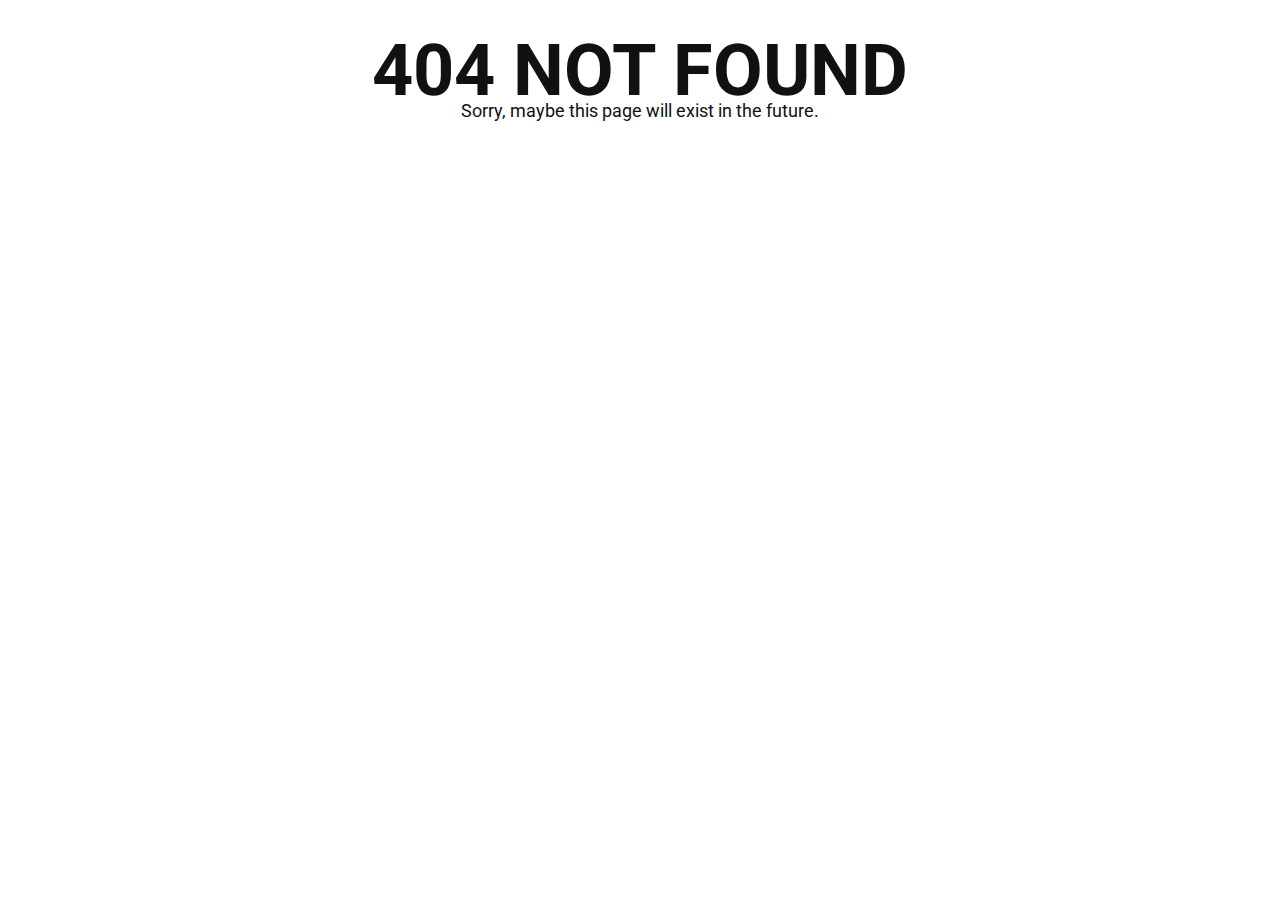
==== index.html @ 1532537f "📝 | Updates" ====
<!DOCTYPE html>
<html style="font-size: 16px;" lang="nl"><head>
    <meta name="viewport" content="width=device-width, initial-scale=1.0">
    <meta charset="utf-8">
    <meta name="keywords" content="">
    <meta name="description" content="">
    <title>home</title>
    <link rel="stylesheet" href="nicepage.css" media="screen">
<link rel="stylesheet" href="home.css" media="screen">
    <script class="u-script" type="text/javascript" src="jquery.js" defer=""></script>
    <script class="u-script" type="text/javascript" src="nicepage.js" defer=""></script>
    <meta name="generator" content="Nicepage 5.21.10, nicepage.com">
    <link rel="icon" href="images/favicon1.png">
    <link id="u-theme-google-font" rel="stylesheet" href="https://fonts.googleapis.com/css?family=Roboto:100,100i,300,300i,400,400i,500,500i,700,700i,900,900i|Open+Sans:300,300i,400,400i,500,500i,600,600i,700,700i,800,800i">
    
    
    
    <script type="application/ld+json">{
		"@context": "http://schema.org",
		"@type": "Organization",
		"name": "website"
}</script>
    <meta name="theme-color" content="#478ac9">
    <meta property="og:title" content="home">
    <meta property="og:description" content="">
    <meta property="og:type" content="website">
  <meta data-intl-tel-input-cdn-path="intlTelInput/"></head>
  <body data-home-page="home.html" data-home-page-title="home" data-path-to-root="./" data-include-products="false" class="u-body u-xl-mode" data-lang="nl"><header class="u-clearfix u-header u-header" id="sec-810a"><div class="u-clearfix u-sheet u-sheet-1">
        <h1 class="u-align-center u-text u-text-default u-text-1">404 NOT FOUND</h1>
        <h6 class="u-align-center u-text u-text-default u-text-2">Sorry, maybe this page will exist in the future.</h6>
      </div></header>
    <section class="u-clearfix u-section-1" id="sec-feeb">
      <div class="u-clearfix u-sheet u-sheet-1"></div>
    </section>
    
    

  
</body></html>
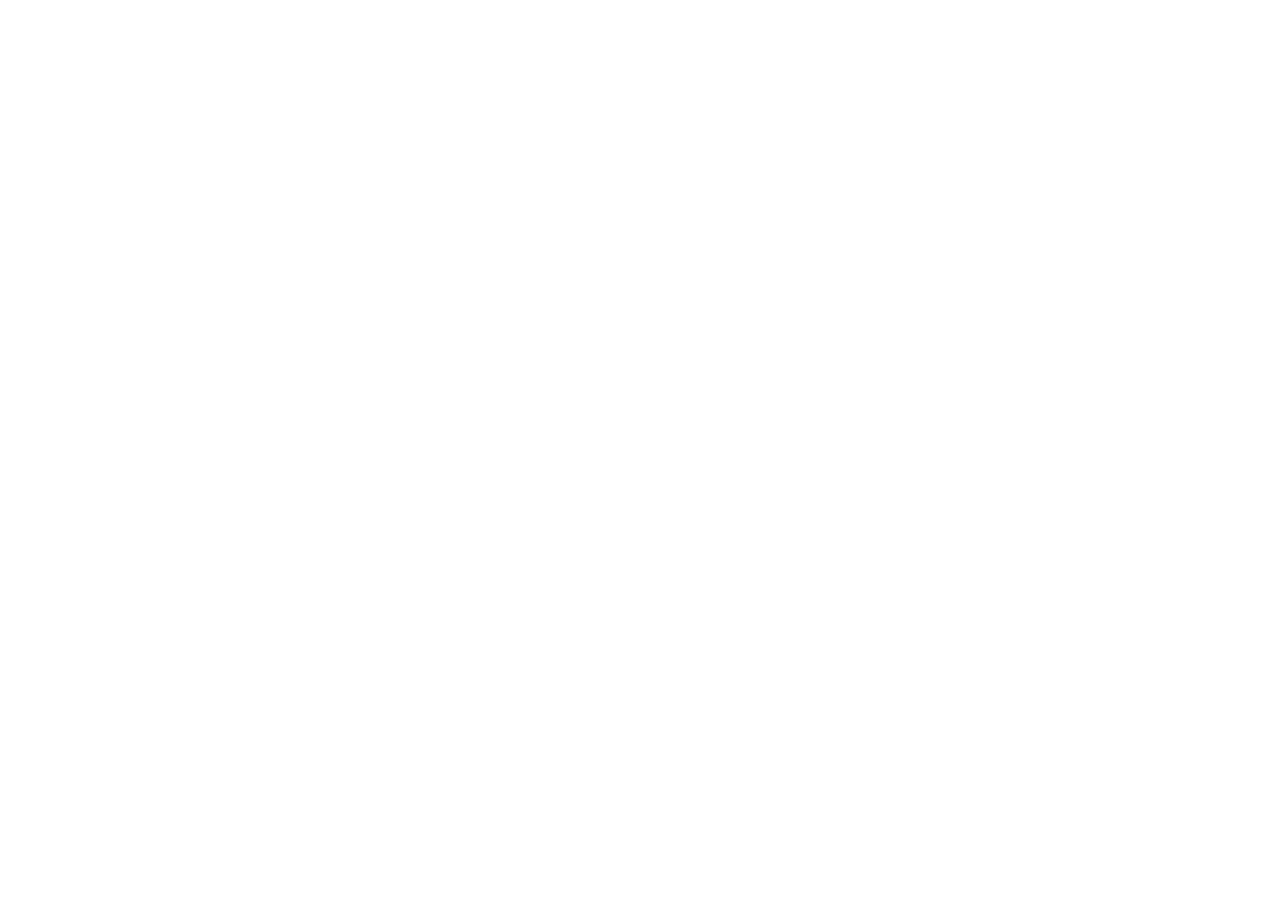
==== commit dc0d715d: "📝 | Updates" ====
--- a/index.html
+++ b/index.html
@@ -25,15 +25,13 @@
     <meta property="og:description" content="">
     <meta property="og:type" content="website">
   <meta data-intl-tel-input-cdn-path="intlTelInput/"></head>
-  <body data-home-page="home.html" data-home-page-title="home" data-path-to-root="./" data-include-products="false" class="u-body u-xl-mode" data-lang="nl"><header class="u-clearfix u-header u-header" id="sec-810a"><div class="u-clearfix u-sheet u-sheet-1">
-        <h1 class="u-align-center u-text u-text-default u-text-1">404 NOT FOUND</h1>
-        <h6 class="u-align-center u-text u-text-default u-text-2">Sorry, maybe this page will exist in the future.</h6>
-      </div></header>
+  <body data-home-page="home.html" data-home-page-title="home" data-path-to-root="./" data-include-products="false" class="u-body u-xl-mode" data-lang="nl"><header class="u-clearfix u-header u-header" id="sec-810a"><div class="u-clearfix u-sheet u-sheet-1"></div></header>
     <section class="u-clearfix u-section-1" id="sec-feeb">
       <div class="u-clearfix u-sheet u-sheet-1"></div>
     </section>
     
     
+    
 
   
 </body></html>--- a/nicepage.css
+++ b/nicepage.css
@@ -42324,31 +42324,9 @@
   margin-bottom: 0;
 }
 
-.u-header .u-text-1 {
-  font-weight: 700;
-  margin: 31px auto 0;
-}
 
-.u-header .u-text-2 {
-  margin: -10px auto 17px;
-}
-@media (max-width: 1199px) {
-  .u-header .u-text-2 {
-    margin-top: -10px;
-  }
-}
 
-@media (max-width: 767px) {
-  .u-header .u-text-2 {
-    margin-bottom: 60px;
-  }
-}
-@media (max-width: 575px) {
-  .u-header .u-text-2 {
-    margin-left: 1px;
-    margin-right: 1px;
-  }
-}
+
  .u-footer {
   background-image: none;
 }
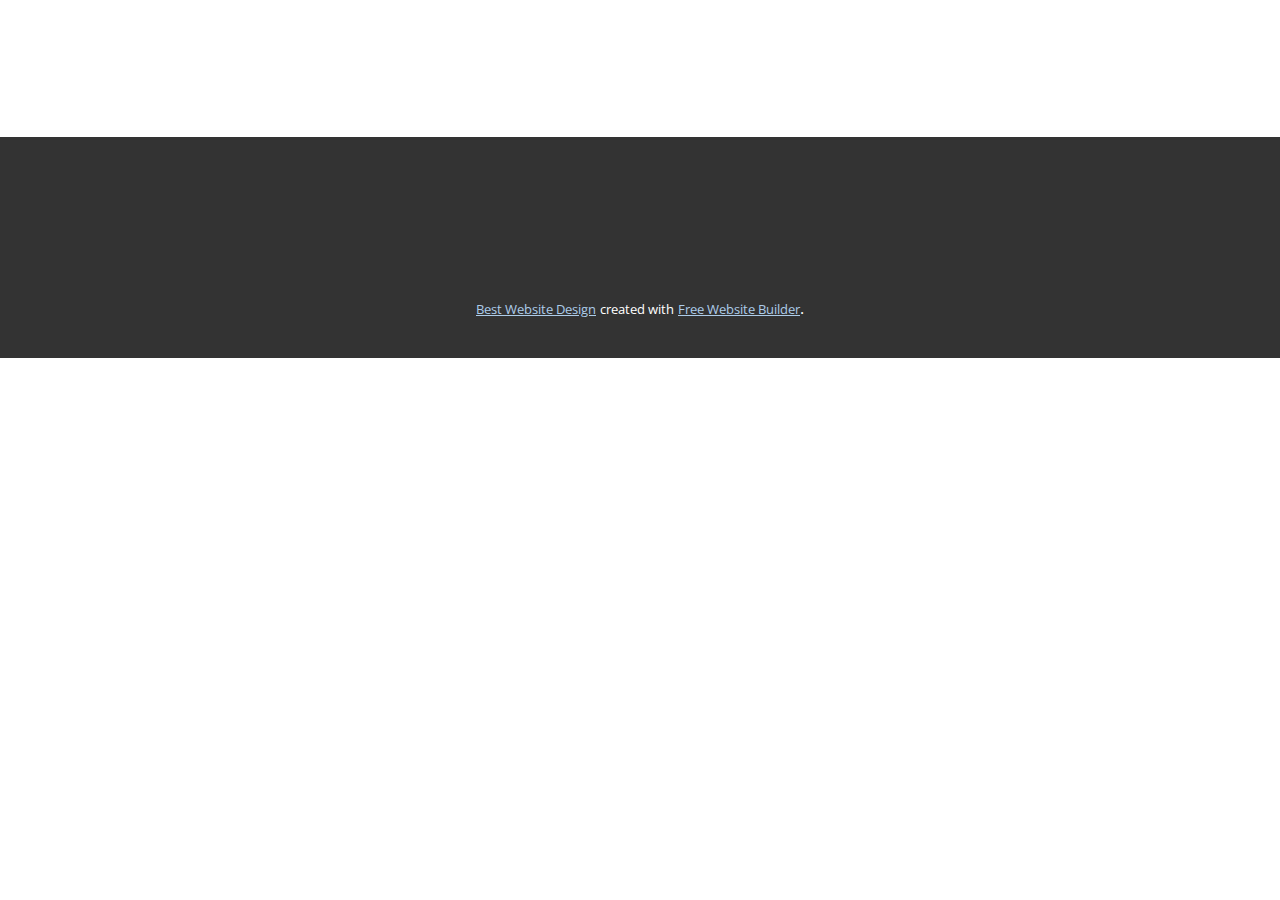
==== commit 27632f18: "📝 | Updates" ====
--- a/index.html
+++ b/index.html
@@ -32,6 +32,17 @@
     
     
     
-
+    <footer class="u-align-center u-clearfix u-footer u-grey-80 u-footer" id="sec-0812"><div class="u-clearfix u-sheet u-sheet-1"></div></footer>
+    <section class="u-backlink u-clearfix u-grey-80">
+      <a class="u-link" href="https://nicepage.com/website-design" target="_blank">
+        <span>Best Website Design</span>
+      </a>
+      <p class="u-text">
+        <span>created with</span>
+      </p>
+      <a class="u-link" href="https://nicepage.app" target="_blank">
+        <span>Free Website Builder</span>
+      </a>. 
+    </section>
   
 </body></html>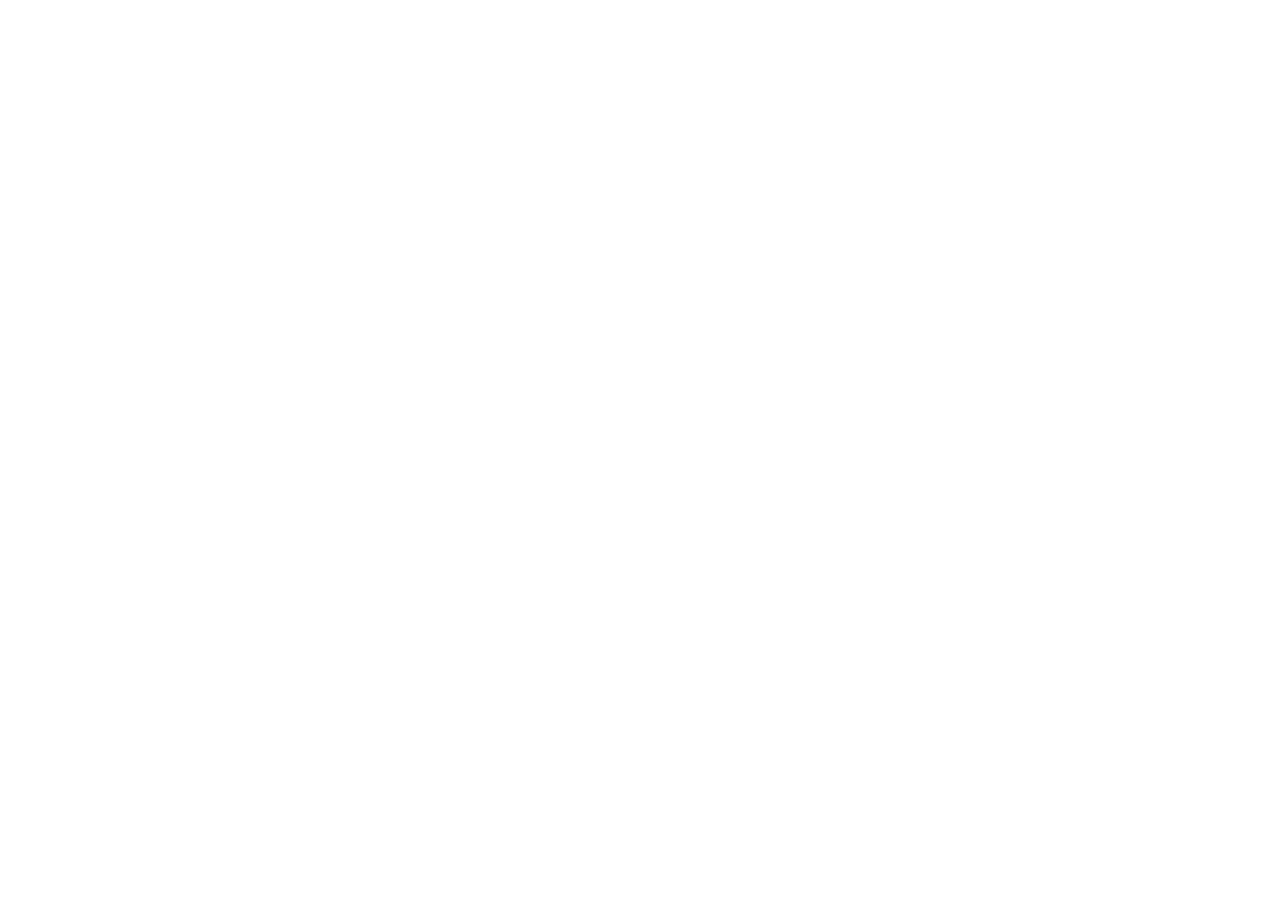
==== commit 0d3a34da: "📝 | Updates" ====
--- a/index.html
+++ b/index.html
@@ -32,17 +32,5 @@
     
     
     
-    <footer class="u-align-center u-clearfix u-footer u-grey-80 u-footer" id="sec-0812"><div class="u-clearfix u-sheet u-sheet-1"></div></footer>
-    <section class="u-backlink u-clearfix u-grey-80">
-      <a class="u-link" href="https://nicepage.com/website-design" target="_blank">
-        <span>Best Website Design</span>
-      </a>
-      <p class="u-text">
-        <span>created with</span>
-      </p>
-      <a class="u-link" href="https://nicepage.app" target="_blank">
-        <span>Free Website Builder</span>
-      </a>. 
-    </section>
-  
+ 
 </body></html>